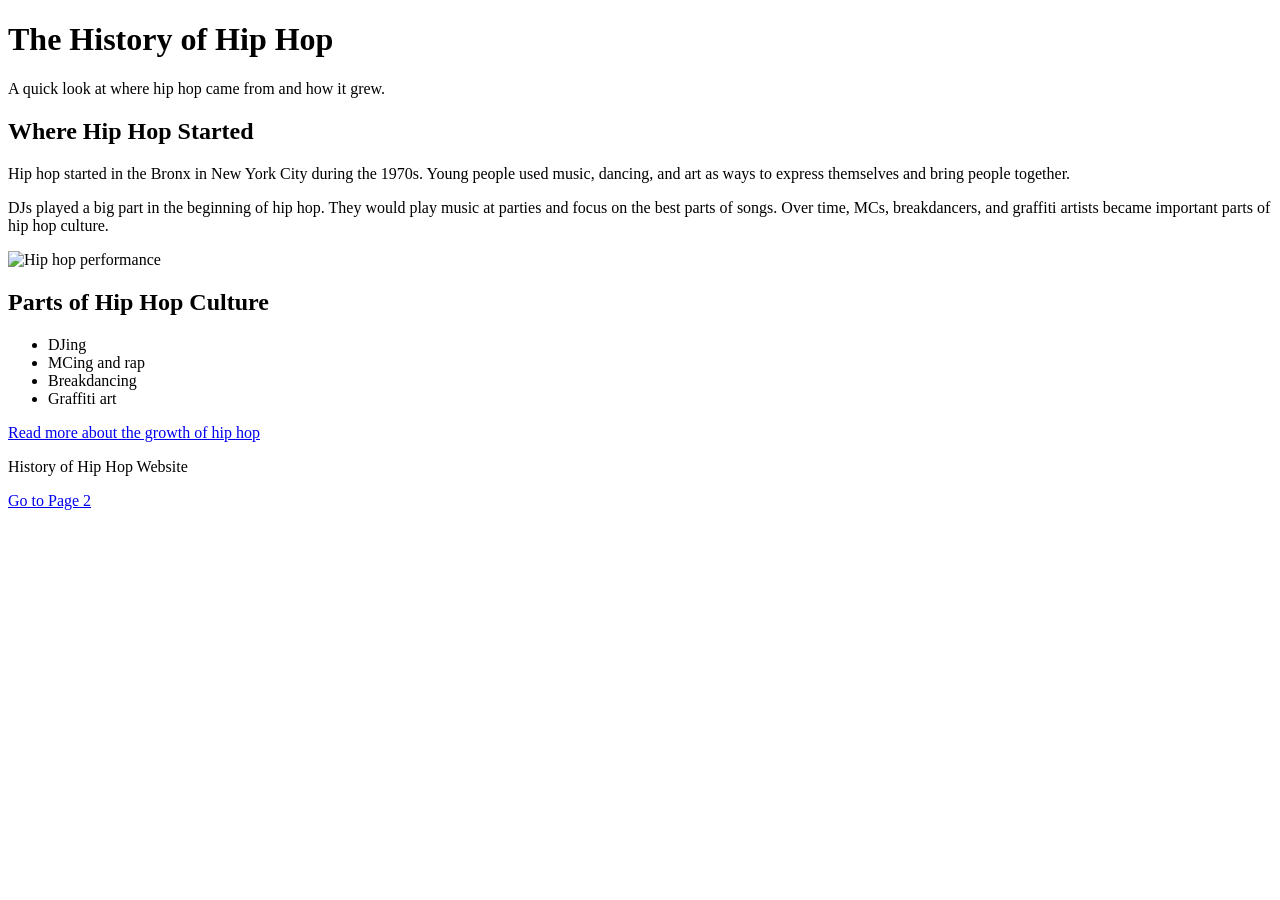
==== index.html @ 5d3bc22b "Create index.html" ====
<!DOCTYPE html>
<html lang="en">
  <head> 
    <!-- This is the title of the webpage --> 
    <title>The History of Hip Hop</title> 
  </head>
  <body> 
    <!-- Header contains the main title --> 
    <header> 
      <h1>The History of Hip Hop</h1> 
      <p>A quick look at where hip hop came from and how it grew.</p> 
    </header>
    <!-- Main contains the main information --> 
    <main> 
      <!-- This section explains where hip hop started --> 
      <section> 
        <h2>Where Hip Hop Started</h2>
        <p> 
          Hip hop started in the Bronx in New York City during the 1970s. Young people used music, dancing, and art as ways to express themselves and bring people together.
        </p>
        <p> 
          DJs played a big part in the beginning of hip hop. They would play music at parties and focus on the best parts of songs. Over time, MCs, breakdancers, and graffiti artists became important parts of hip hop culture. 
        </p>
        <!-- This is the picture for the website --> 
        <img src="images/hiphop.jpg" alt="Hip hop performance" width="500"> 
      </section>
      <!-- This section lists parts of hip hop culture --> 
      <section> 
        <h2>Parts of Hip Hop Culture</h2> 
        <ul>
          <li>DJing</li> 
          <li>MCing and rap</li> 
          <li>Breakdancing</li> 
          <li>Graffiti art</li> 
        </ul>
        </section> 
      <!-- Link to the second page --> 
      <p> 
        <a href="page2.html">Read more about the growth of hip hop</a> 
      </p>
      </main> 
    <!-- Footer contains a link to Page 2 --> 
    <footer> 
      <p>History of Hip Hop Website</p> 
      <a href="page2.html">Go to Page 2</a>
    </footer> 
  
  </body> 
</html>
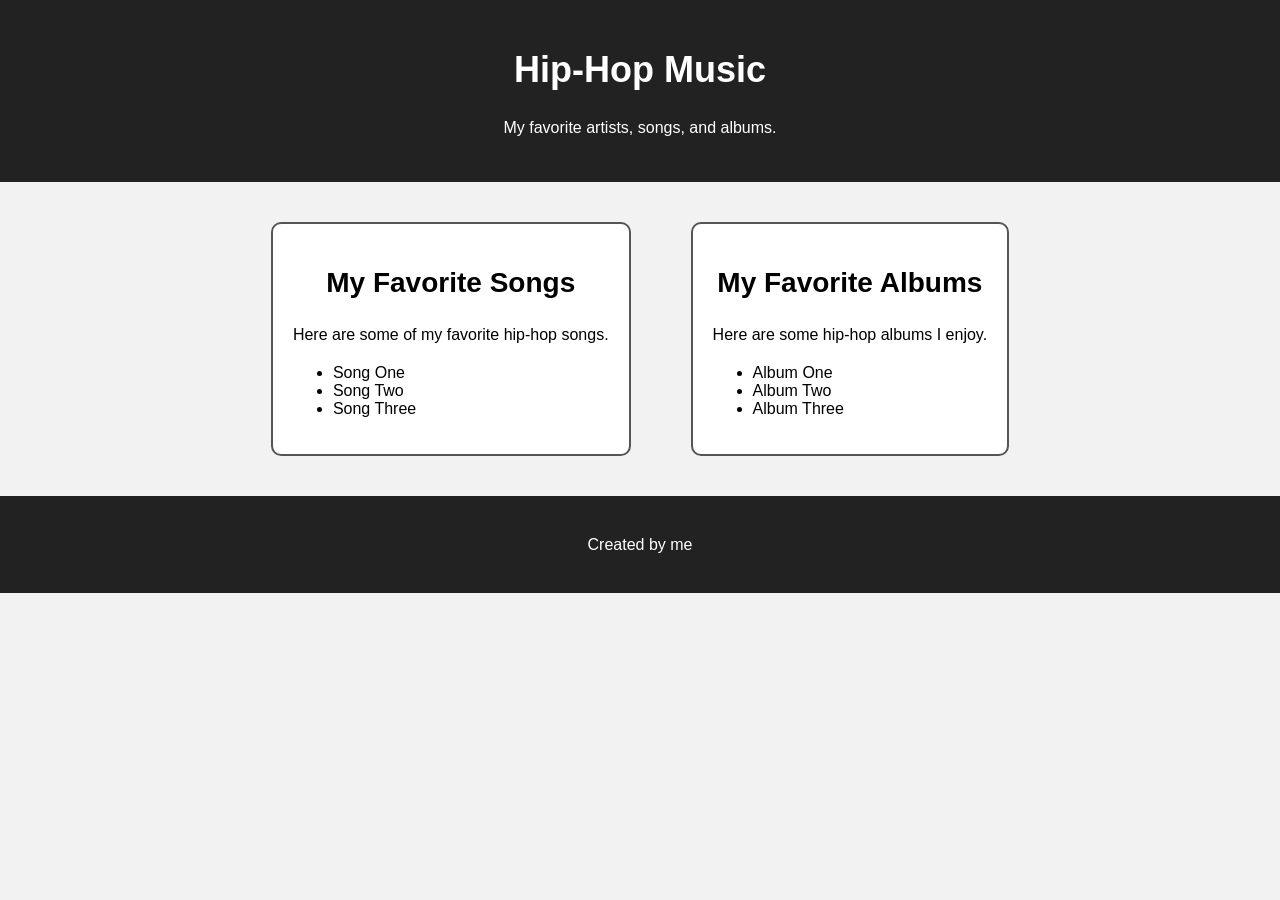
==== commit 8d7116f9: "Update index.html" ====
--- a/index.html
+++ b/index.html
@@ -1,49 +1,48 @@
 <!DOCTYPE html>
 <html lang="en">
-  <head> 
-    <!-- This is the title of the webpage --> 
-    <title>The History of Hip Hop</title> 
-  </head>
-  <body> 
-    <!-- Header contains the main title --> 
-    <header> 
-      <h1>The History of Hip Hop</h1> 
-      <p>A quick look at where hip hop came from and how it grew.</p> 
+<head>
+    <meta charset="UTF-8">
+    <meta name="viewport" content="width=device-width, initial-scale=1.0">
+    <title>Hip-Hop Music</title>
+    <link rel="stylesheet" href="./css/style.css">
+</head>
+
+<body>
+
+    <header class="header">
+        <h1>Hip-Hop Music</h1>
+        <p>My favorite artists, songs, and albums.</p>
     </header>
-    <!-- Main contains the main information --> 
-    <main> 
-      <!-- This section explains where hip hop started --> 
-      <section> 
-        <h2>Where Hip Hop Started</h2>
-        <p> 
-          Hip hop started in the Bronx in New York City during the 1970s. Young people used music, dancing, and art as ways to express themselves and bring people together.
-        </p>
-        <p> 
-          DJs played a big part in the beginning of hip hop. They would play music at parties and focus on the best parts of songs. Over time, MCs, breakdancers, and graffiti artists became important parts of hip hop culture. 
-        </p>
-        <!-- This is the picture for the website --> 
-        <img src="images/hiphop.jpg" alt="Hip hop performance" width="500"> 
-      </section>
-      <!-- This section lists parts of hip hop culture --> 
-      <section> 
-        <h2>Parts of Hip Hop Culture</h2> 
-        <ul>
-          <li>DJing</li> 
-          <li>MCing and rap</li> 
-          <li>Breakdancing</li> 
-          <li>Graffiti art</li> 
-        </ul>
-        </section> 
-      <!-- Link to the second page --> 
-      <p> 
-        <a href="page2.html">Read more about the growth of hip hop</a> 
-      </p>
-      </main> 
-    <!-- Footer contains a link to Page 2 --> 
-    <footer> 
-      <p>History of Hip Hop Website</p> 
-      <a href="page2.html">Go to Page 2</a>
-    </footer> 
-  
-  </body> 
+
+    <main class="flex-container">
+
+        <section id="songs" class="section-box">
+            <h2>My Favorite Songs</h2>
+            <p>Here are some of my favorite hip-hop songs.</p>
+
+            <ul>
+                <li>Song One</li>
+                <li>Song Two</li>
+                <li>Song Three</li>
+            </ul>
+        </section>
+
+        <section id="albums" class="section-box">
+            <h2>My Favorite Albums</h2>
+            <p>Here are some hip-hop albums I enjoy.</p>
+
+            <ul>
+                <li>Album One</li>
+                <li>Album Two</li>
+                <li>Album Three</li>
+            </ul>
+        </section>
+
+    </main>
+
+    <footer class="footer">
+        <p>Created by me</p>
+    </footer>
+
+</body>
 </html>
--- a/css/style.css
+++ b/css/style.css
@@ -0,0 +1,64 @@
+/* Basic page styling */
+body {
+    background-color: #f2f2f2;
+    font-family: Arial, sans-serif;
+    font-size: 16px;
+    margin: 0;
+    padding: 0;
+}
+
+h1 {
+    text-align: center;
+    font-size: 36px;
+}
+
+h2 {
+    text-align: center;
+    font-size: 28px;
+}
+
+p {
+    text-align: center;
+    line-height: 1.6;
+}
+
+/* Header and footer */
+.header {
+    background-color: #222;
+    color: white;
+    padding: 25px;
+}
+
+.footer {
+    background-color: #222;
+    color: white;
+    padding: 20px;
+    text-align: center;
+}
+
+/* Reusable section style */
+.section-box {
+    background-color: white;
+    padding: 20px;
+    margin: 20px;
+    border-radius: 10px;
+}
+
+/* Flexbox layout */
+.flex-container {
+    display: flex;
+    gap: 20px;
+    justify-content: center;
+    padding: 20px;
+}
+
+/* Unique sections */
+#songs {
+    border: 2px solid #555;
+    padding: 20px;
+}
+
+#albums {
+    border: 2px solid #555;
+    padding: 20px;
+}
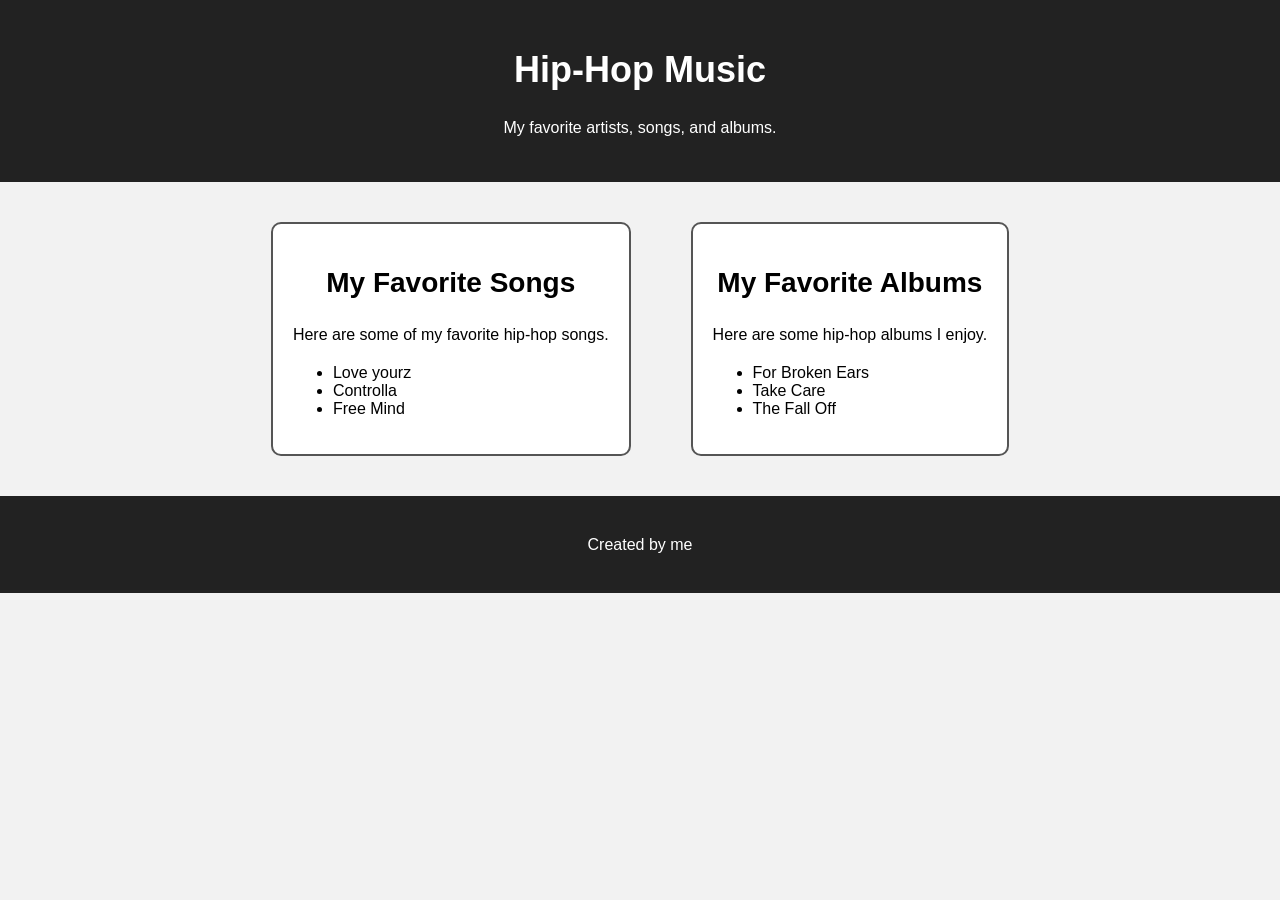
==== commit 3b0a2288: "Update index.html" ====
--- a/index.html
+++ b/index.html
@@ -21,9 +21,9 @@
             <p>Here are some of my favorite hip-hop songs.</p>
 
             <ul>
-                <li>Song One</li>
-                <li>Song Two</li>
-                <li>Song Three</li>
+                <li>Love yourz</li>
+                <li>Controlla</li>
+                <li>Free Mind</li>
             </ul>
         </section>
 
@@ -32,9 +32,9 @@
             <p>Here are some hip-hop albums I enjoy.</p>
 
             <ul>
-                <li>Album One</li>
-                <li>Album Two</li>
-                <li>Album Three</li>
+                <li>For Broken Ears</li>
+                <li>Take Care</li>
+                <li>The Fall Off</li>
             </ul>
         </section>
 
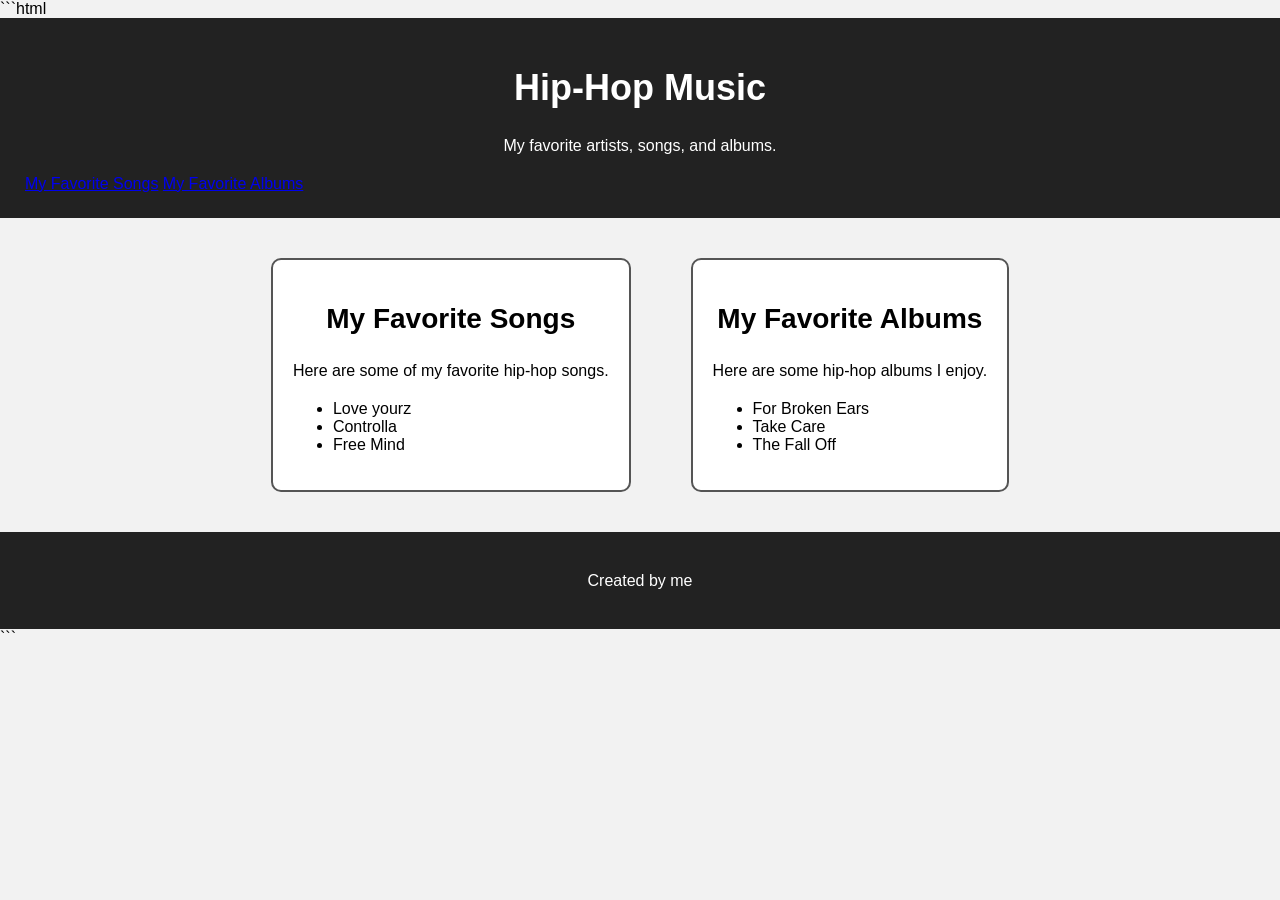
==== commit 386252c8: "Update index.html" ====
--- a/index.html
+++ b/index.html
@@ -1,3 +1,4 @@
+```html
 <!DOCTYPE html>
 <html lang="en">
 <head>
@@ -12,6 +13,11 @@
     <header class="header">
         <h1>Hip-Hop Music</h1>
         <p>My favorite artists, songs, and albums.</p>
+
+        <nav>
+            <a href="#songs">My Favorite Songs</a>
+            <a href="#albums">My Favorite Albums</a>
+        </nav>
     </header>
 
     <main class="flex-container">
@@ -46,3 +52,4 @@
 
 </body>
 </html>
+```
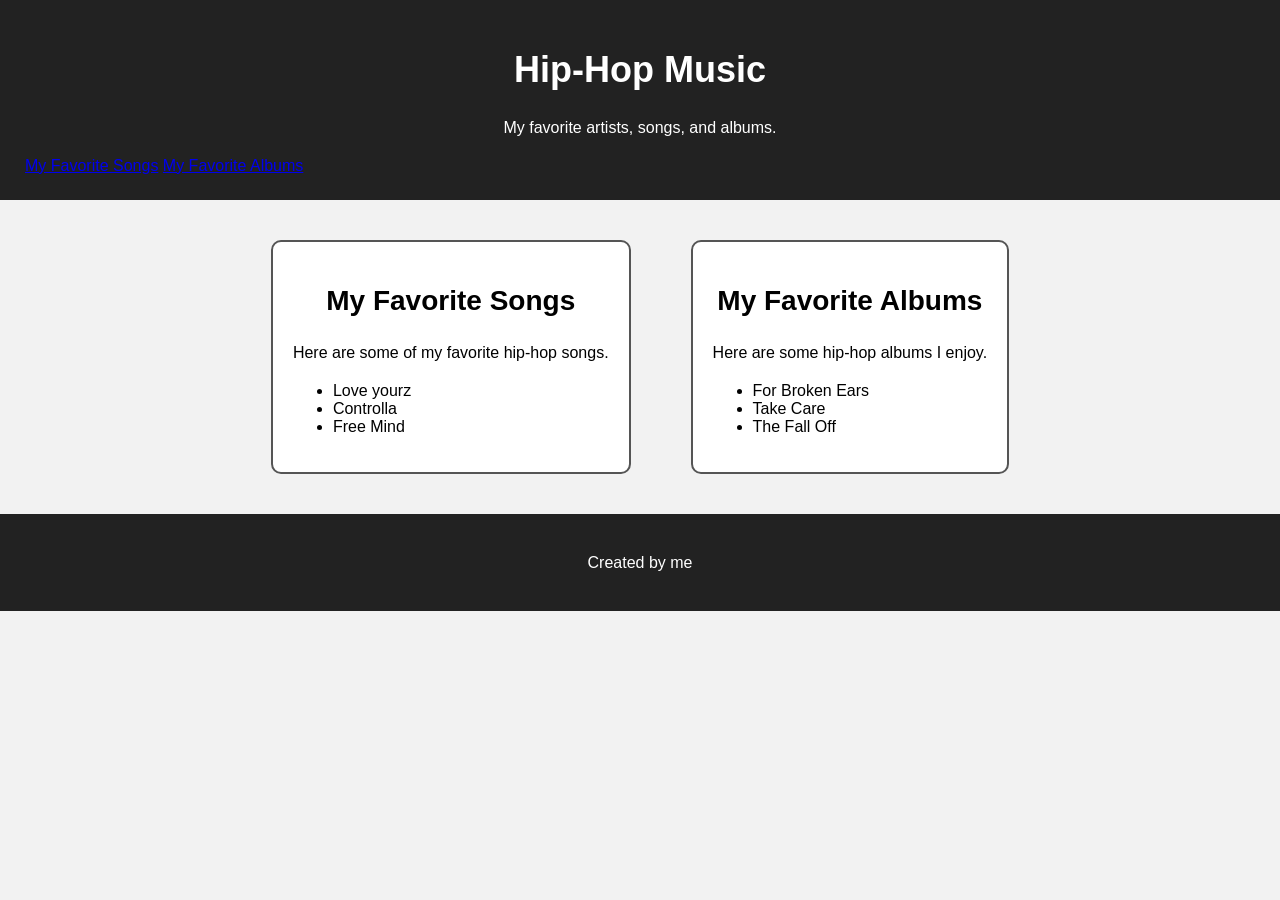
==== commit 32fb25e4: "Update index.html" ====
--- a/index.html
+++ b/index.html
@@ -1,4 +1,3 @@
-```html
 <!DOCTYPE html>
 <html lang="en">
 <head>
@@ -52,4 +51,3 @@
 
 </body>
 </html>
-```
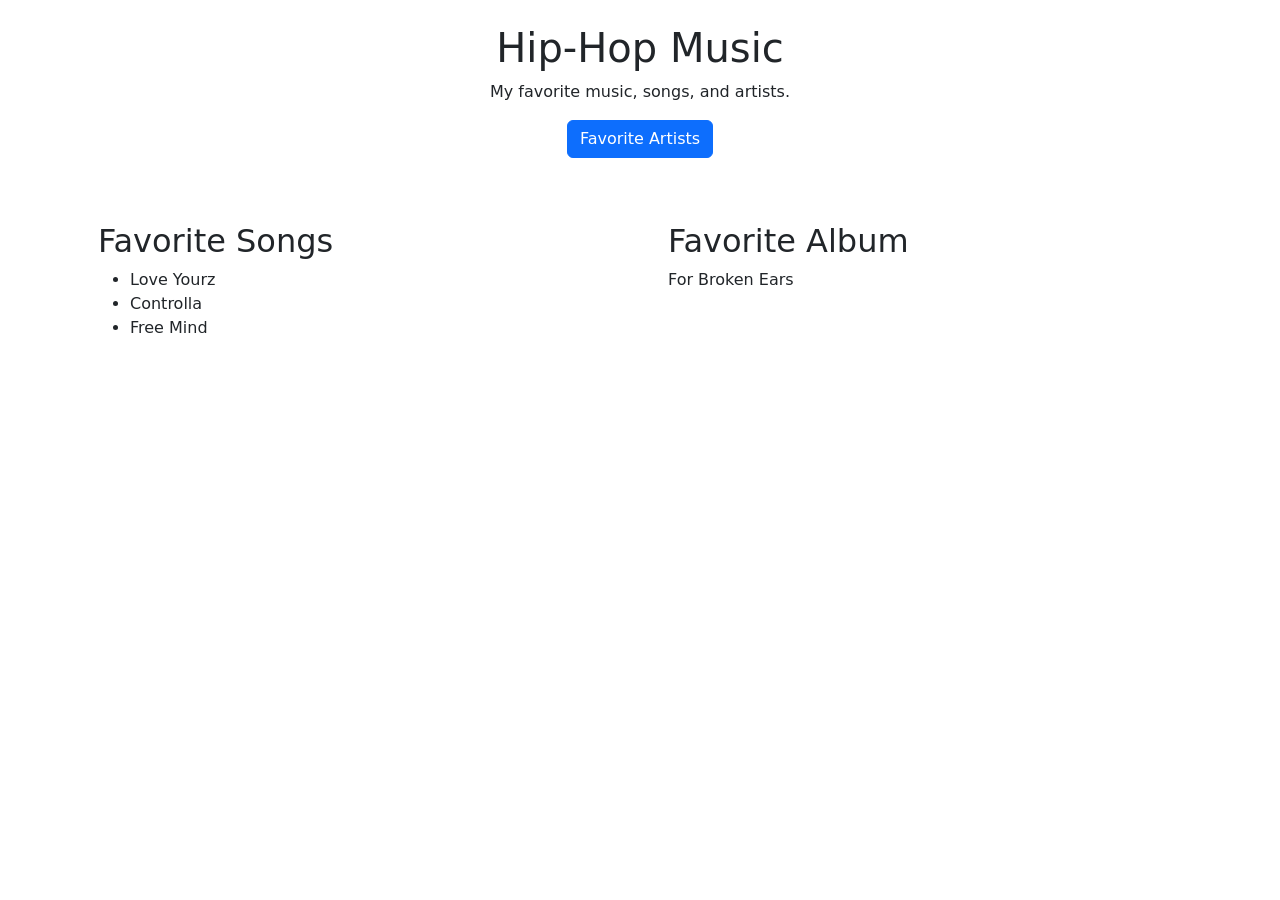
==== commit af2017ce: "Update index.html" ====
--- a/index.html
+++ b/index.html
@@ -4,50 +4,40 @@
     <meta charset="UTF-8">
     <meta name="viewport" content="width=device-width, initial-scale=1.0">
     <title>Hip-Hop Music</title>
-    <link rel="stylesheet" href="./css/style.css">
+
+    <link href="https://cdn.jsdelivr.net/npm/bootstrap@5.3.3/dist/css/bootstrap.min.css" rel="stylesheet">
+
+  <link rel="stylesheet" href="style.css">
 </head>
-
 <body>
 
-    <header class="header">
+    <header class="container text-center py-4">
         <h1>Hip-Hop Music</h1>
-        <p>My favorite artists, songs, and albums.</p>
-
-        <nav>
-            <a href="#songs">My Favorite Songs</a>
-            <a href="#albums">My Favorite Albums</a>
-        </nav>
+        <p>My favorite music, songs, and artists.</p>
+        <a href="page2.html" class="btn btn-primary">Favorite Artists</a>
     </header>
 
-    <main class="flex-container">
+    <main class="container mt-4">
+        <div class="row">
+            <div class="col-md-6 mb-3">
+                <div class="music-box p-3">
+                    <h2>Favorite Songs</h2>
+                    <ul>
+                        <li>Love Yourz</li>
+                        <li>Controlla</li>
+                        <li>Free Mind</li>
+                    </ul>
+                </div>
+            </div>
 
-        <section id="songs" class="section-box">
-            <h2>My Favorite Songs</h2>
-            <p>Here are some of my favorite hip-hop songs.</p>
-
-            <ul>
-                <li>Love yourz</li>
-                <li>Controlla</li>
-                <li>Free Mind</li>
-            </ul>
-        </section>
-
-        <section id="albums" class="section-box">
-            <h2>My Favorite Albums</h2>
-            <p>Here are some hip-hop albums I enjoy.</p>
-
-            <ul>
-                <li>For Broken Ears</li>
-                <li>Take Care</li>
-                <li>The Fall Off</li>
-            </ul>
-        </section>
-
+            <div class="col-md-6 mb-3">
+                <div class="music-box p-3">
+                    <h2>Favorite Album</h2>
+                    <p>For Broken Ears</p>
+                </div>
+            </div>
+        </div>
     </main>
-
-    <footer class="footer">
-        <p>Created by me</p>
-    </footer>
 
 </body>
 </html>
